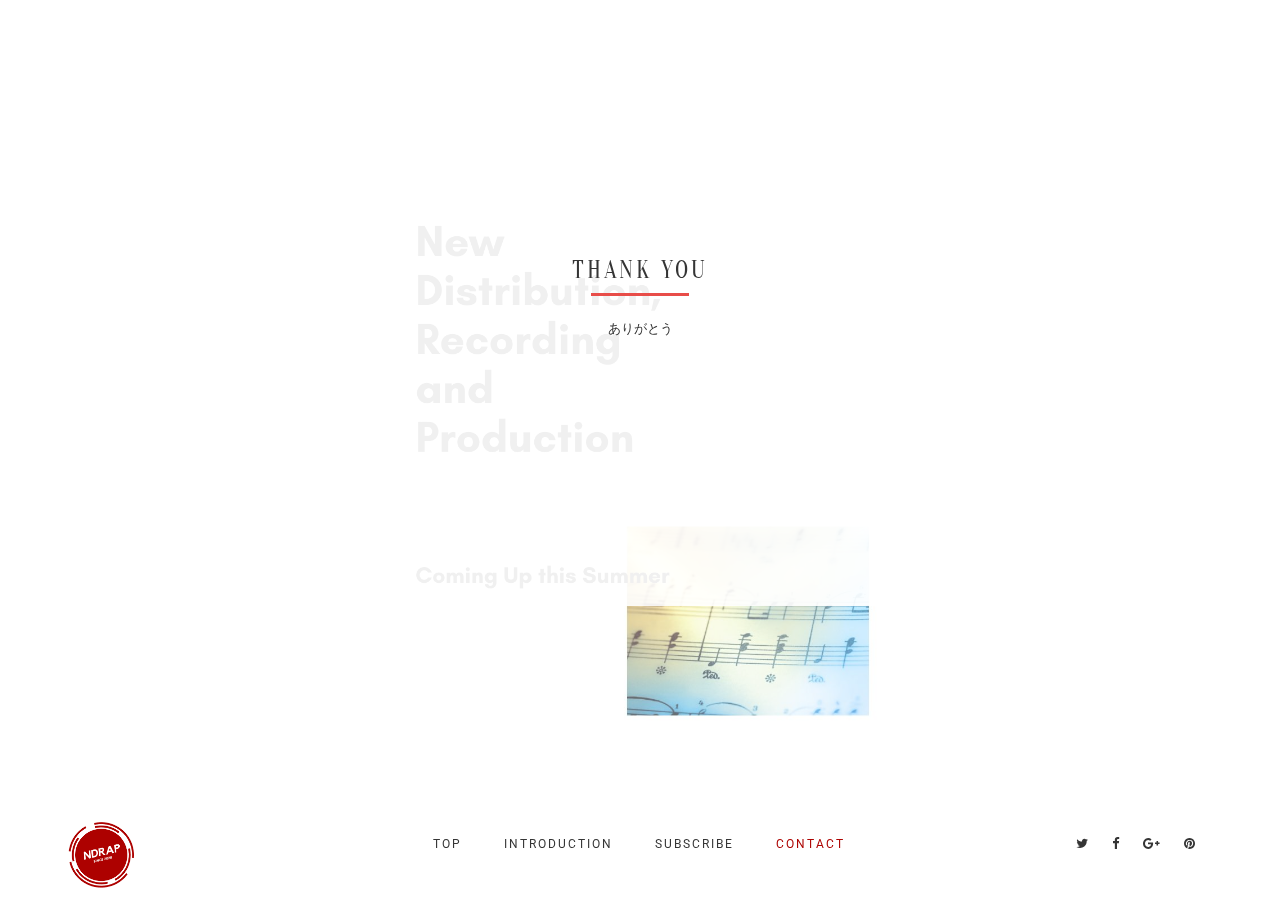
==== contact-thankyou.html @ 357b4a9e "add contact form from formrun" ====
<!DOCTYPE HTML>

<html>
<head>
<meta name="viewport" content="width=device-width, initial-scale=1, maximum-scale=1" />
<meta charset="utf-8">

<!-- Description, Keywords and Author -->

<meta name="description" content="">
<meta name="author" content="">
<title>NDRAP | Coming Up this Summer</title>
<link rel="shortcut icon" href="images/favicon.ico" type="image/x-icon">

<!-- style -->

<link href="css/style.css" rel="stylesheet">

<!-- style -->

<!-- bootstrap -->

<link href="css/bootstrap.min.css" rel="stylesheet">

<!-- responsive -->

<link href="css/responsive.css" rel="stylesheet">

<!-- font-awesome -->

<link href="css/font-awesome.min.css" rel="stylesheet">

<!-- font-awesome -->

<!-- Slider -->

<link href="css/jquery.fadeshow-0.1.1.min.css" rel="stylesheet">


</head>

<body>

<!-- Full Page Image Background Carousel Header -->

<div class="background"></div>
<div class="over-bg"></div>

<!-- Full Page Image Background Carousel Header --> 

<!-- main -->

<main role="slider-container"> 
  
  <!-- container -->
  
  <div class="container"> 
    
    <!-- tab-content -->
    
    <div class="tab-content text-center"> 
      
      <!-- Countdown -->
      
      <section id="home" class="tab-pane fade">
        <article role="countdown" class="countdown-pan">
          <!-- <div id="countdown" class="text-center"></div> -->
          <!-- <p>Coming Up this Summer</p> -->
        </article>
      </section>
      
      <!-- Countdown --> 
      
      <!-- introduction -->
      
      <section id="menu1" class="tab-pane fade">
        <article role="introduction" class="introduction-pan">
          <header class="page-title">
            <h2>Our Introduction</h2>
          </header>
          <p>We are a team of talented people with big ideas and creative minds. <br/>We are here to make your music a lot more beautiful and remarkable. <br/>Great Hits Coming Soon. <br/>
            <br/>
            NDRAP is a perfect solution to keep your listeners interested while living your daily life. <br/>We know what's best and we're here for you.</p>
          
          <!-- services -->
          
          <ul role="services">
            <li> <i class="fa fa-microphone" aria-hidden="true"></i>
              <h6>Recording<br/>Production</h6>
              <!-- <p>We are a team of talented people<br/>
                with big ideas and creative.</p> -->
            </li>
            <li> <i class="fa fa-play-circle" aria-hidden="true"></i>
              <h6>Promotion</h6>

            </li>
            <li> <i class="fa fa-group" aria-hidden="true"></i>
              <h6>Distribution</h6>

            </li>
          </ul>
          
          <!-- services --> 
          
        </article>
      </section>
      
      <!-- introduction --> 
      
      <!-- Subscribe -->
      
      <section id="menu2" class="tab-pane fade">
        <article role="subscribe" class="subscribe-pan">
          <header class="page-title">
            <h2>Subscribe to Us</h2>
          </header>
          <div class="ntify_form">
            <form method="post" action="php/subscribe.php" name="subscribeform" id="subscribeform">
              <input name="email" type="email" id="subemail" placeholder="Enter Your Email...">
              <label>
                <input name="" type="submit" class="button-icon">
                <i class="fa fa-paper-plane" aria-hidden="true"></i> </label>
            </form>
            
            <!-- subscribe message -->
            
            <div id="mesaj"></div>
            
            <!-- subscribe message --> 
            
          </div>
          <p>Please enter your email below and we'll let you know once<br/>
            we're up and running.</p>
        </article>
      </section>
      
      <!-- Subscribe --> 
      
      <!-- Contact -->
      
      <section id="menu3" class="tab-pane fade in active">
        <article role="contact" class="contact-pan">
          <header class="page-title">
            <h2>Thank you</h2>
          </header>
<!-- formrun お問い合わせ start-->

<p>ありがとう</p>
 <!-- formrun お問い合わせ end-->

        </article>
      </section>
    </div>
    
    <!-- tab-content --> 
    
  </div>
</main>

<!-- container --> 

<!-- main --> 

<!-- header -->

<header role="header">
  <hgroup> 
    
    <!-- logog -->
    <h1><a href="#"><img src="images/logo.png" alt="サイトタイトル" width="75px" height="auto"></a></h1>
    <!-- <h1> <a href="#" title="Pixicon">LOGO</a> </h1> -->
    
    <!-- logog --> 
    
    <!-- nav -->
    
    <nav role="nav" id="header-nav" class="nav navy">
      <ul class="nav nav-tabs">
        <li><a data-toggle="tab" href="#home" title="Countdown">Top</a></li>
        <li><a data-toggle="tab" href="#menu1" title="Introduction">introduction</a></li>
        <li><a data-toggle="tab" href="#menu2" title="Subscribe">Subscribe</a></li>
        <li class="active"><a data-toggle="tab" href="#menu3" title="Contact">Contact</a></li>
      </ul>
      <div role="socil-icons" class="mobile-social">
        <li><a href="#" target="_blank" title="twitter"><i class="fa fa-twitter" aria-hidden="true"></i></a></li>
        <li><a href="#" target="_blank" title="facebook"><i class="fa fa-facebook" aria-hidden="true"></i></a></li>
        <li><a href="#" target="_blank" title="google-plus"><i class="fa fa-google-plus" aria-hidden="true"></i></a></li>
        <li><a href="#" target="_blank" title="pinterest"><i class="fa fa-pinterest" aria-hidden="true"></i></a></li>
      </div>
    </nav>
    
    <!-- nav --> 
    
    <!-- Socil Icon -->
    
    <ul role="socil-icons" class="desk-social">
      <li><a href="#" target="_blank" title="twitter"><i class="fa fa-twitter" aria-hidden="true"></i></a></li>
      <li><a href="#" target="_blank" title="facebook"><i class="fa fa-facebook" aria-hidden="true"></i></a></li>
      <li><a href="#" target="_blank" title="google-plus"><i class="fa fa-google-plus" aria-hidden="true"></i></a></li>
      <li><a href="#" target="_blank" title="pinterest"><i class="fa fa-pinterest" aria-hidden="true"></i></a></li>
    </ul>
    
    <!-- Socil Icon --> 
    
  </hgroup>
  <footer class="desk">
  </footer>
</header>

<!-- header -->

<footer class="mobile">
</footer>

<!-- jQuery (necessary for Bootstrap's JavaScript plugins) --> 

<script src="js/jquery.min.js" type="text/javascript"></script> 

<!-- custom --> 

<script src="js/custom.js" type="text/javascript"></script> 
<script src="js/nav-custom.js" type="text/javascript"></script> 
<script>
// メニュー項目クリックでNavを閉じる
$(".nav-tabs").find("li").on("click",function() {
	// sp only
	if( $("#menu-button").hasClass("menu-opened")) {
		$("#menu-button").removeClass('menu-opened');
		$(".nav-tabs").removeClass("open").hide();
	}
});
</script>
<!-- Include all compiled plugins (below), or include individual files as needed --> 

<script src="js/bootstrap.min.js" type="text/javascript"></script> 

<!-- jquery.countdown --> 

<!-- <script src="js/countdown-js.js" type="text/javascript"></script>  -->

<!-- slider --> 

<script type="text/javascript" src="js/background.cycle.js"></script> 
<script type="text/javascript" src="js/background.cycle-custom.js"></script> 
<script src="js/html5shiv.js" type="text/javascript"></script>
</body>
</html>
---- css/style.css ----
/*

	Theme Name: Pixicon

	Author: Designstub

	Author URI: www.designstub.com

	License: GNU General Public License version 3.0

	License URI:

	Version: 1.0

	

	1. Body style

	2. Main

	3.

	4. Header

		1. Hgroup

			1. Logo

			2. Nave

			3. Socil Icon

		2. Footer

	5. Countdown

	6. Page Title

	7. Introduction

	8. Subscribe

	9. Contact

*/

@import url(https://fonts.googleapis.com/css?family=Oranienbaum);

html {

	-ms-text-size-adjust: 100%;

	-webkit-text-size-adjust: 100%;

}

*, *:before, *:after {

	-webkit-box-sizing: border-box;

	-moz-box-sizing: border-box;

	box-sizing: border-box;

}

input, textarea {

	-webkit-appearance: none;

	-webkit-border-radius: 0;

}

button, html input[type="button"],/* 1 */ input[type="reset"], input[type="submit"] {

	-webkit-appearance: button;

	cursor: pointer;

 *overflow:visible;

}

body, img {

	transition: all .2s linear;

	-o-transition: all .2s linear;

	-moz-transition: all .2s linear;

	-webkit-transition: all .2s linear;

}

html, body, div, span, object, iframe, h1, h2, h3, h4, h5, h6, p, blockquote, pre, abbr, address, cite, code, del, dfn, em, img, ins, kbd, q, samp, small, strong, sub, sup, var, b, i, dl, dt, dd, ol, ul, li, fieldset, form, label, legend, table, caption, tbody, tfoot, thead, tr, th, td, article, aside, canvas, details, figcaption, figure, footer, header, hgroup, menu, nav, section, summary, time, mark, audio, video, input, main {

	-webkit-box-sizing: border-box;

	-moz-box-sizing: border-box;

	box-sizing: border-box;

	margin: 0;

	padding: 0;

	vertical-align: baseline;

	border: 0;

	outline: 0;

}

article, aside, details, figcaption, figure, footer, header, hgroup, menu, nav, section, img, main {

	display: block

}

audio, canvas, video {

	display: inline-block;

 *display:inline;

 *zoom:1

}

blockquote:before, blockquote:after, q:before, q:after {

	content: '';

	content: none;

}

.clear {

	clear: both;

	line-height: 0;

	height: 0;

}

a {

	text-decoration: none;

	outline: none;

	color: #010101;

	transition-delay: 0s;

	transition-duration: 0.6s;

	transition-property: all;

	transition-timing-function: ease;

}

a:focus, img:focus, button:focus, .btn:focus {

	outline: none;

}



::-moz-selection {

 background-color:#e84d49;

 color:#fff;

 text-shadow:none;

}

::selection {

	background-color: #e84d49;

	color: #fff;

	text-shadow: none;

}

@font-face {

	font-family: 'Roboto', sans-serif;

	font-family: 'Oranienbaum', serif;

}

/*===== Main ===*/

main[role="main-wrapper-iamge"],main[role="main-wrapper-iamge"] > .over-bg-color{ background-image:url(../images/bg-image.jpg); background-size:cover; background-position:50% 0; background-repeat:no-repeat; width:100%; height:100%; position:fixed; width:100%; height:100%}

main[role="main-wrapper-iamge"] > .over-bg-color{background-color:rgba(255,255,255,8.5); background-image:none; padding:0}

/*===== Header ===*/

header[role="header"]{ position: fixed; bottom:0; left:0; right:0; width:100%; padding:0 5%; z-index:6}

header[role="header"] > hgroup{background-color:rgba(255,255,255,0.7); overflow:hidden; position:relative }

header[role="header"] > hgroup > h1{ padding:0; margin:0; display:inline-block; position:relative; z-index:5}

header[role="header"] > hgroup > h1 > a{ text-transform:uppercase; font-family: 'Oranienbaum', serif;text-align:center; font-size:24px; line-height:52px;color:#FFF ;display:inline-block; width:157px; font-weight:500; letter-spacing:5px;  }

header[role="header"] > hgroup > h1 > a:hover{ text-decoration:none}

/*===== Nav ===*/

#menu-button{ display:none}

header[role="header"] > hgroup nav{ float:none; clear:both; text-align:center; display:inline-block; position:absolute; left:0; right:0}

header[role="header"] > hgroup nav ul{ padding:0; margin:0; list-style:none; text-align:center; border:none}

header[role="header"] > hgroup nav ul > li{ float:none; display:inline-block; font-size:12px; text-transform:uppercase; letter-spacing:2px; font-weight:400; margin:0 18.5px}

header[role="header"] > hgroup nav ul > li > a{border-radius:0;border:none; padding:0; line-height:52px; display:block;color:#353535}

header[role="header"] > hgroup nav ul > li.active a,header[role="header"] > hgroup nav ul > li a:hover{ background-color: inherit; border:none; color:#AD0301}

header[role="header"] > hgroup nav .nav-tabs>li.active>a, header[role="header"] > hgroup nav .nav-tabs>li.active>a:focus, header[role="header"] > hgroup nav .nav-tabs>li.active>a:hover{ background-color: inherit; border:none;color:#AD0301}

/*===== Socil-Icons ===*/

header[role="header"] > hgroup .mobile-social{ display:none} 

header[role="header"] > hgroup ul[role="socil-icons"]{ list-style:none; padding:0; margin:0; text-align:right; float:right; position:relative; z-index:5}

header[role="header"] > hgroup ul[role="socil-icons"].mobile-social{ display:none}

header[role="header"] > hgroup ul[role="socil-icons"] li{ display:inline-block; margin-right:21px}

header[role="header"] > hgroup ul[role="socil-icons"] li > a{ display:block; line-height:52px; font-size:13px; color:#353535}

header[role="header"] > hgroup ul[role="socil-icons"] li a:hover{ color:#e84d49}

/*===== Footer ===*/

header[role="header"] footer{ text-align:right}

header[role="header"] footer > p,footer.mobile p{ font-size:12px; line-height:50px; color:#353535; font-weight:400}

header[role="header"] footer > p > i,footer.mobile p i{ color:#e84d49; display:inline-block; padding:0 5px}

footer.mobile{ display:none}

/*===== Countdown ===*/

article[role="countdown"].countdown-pan{ padding-top:21.5%; padding-bottom:21.5%;}

article[role="countdown"].countdown-pan h2{font-family: 'Oranienbaum', serif; padding:0; margin:0; font-size:24px; line-height:26px; text-transform:uppercase; font-weight:400; letter-spacing:3px}

article[role="countdown"].countdown-pan h2 > span{ font-size:72px; line-height:72px; position:relative; letter-spacing:inherit; display:inline-block}

article[role="countdown"].countdown-pan h2 > span:after{ content:""; display:block; width:98px; height:3px; position:absolute; left:0; right:0; bottom:-5px; margin:0 auto; background-color:#e84d49}

article[role="countdown"].countdown-pan > p{ text-transform:uppercase; font-weight:700; letter-spacing:3px; margin:0; padding:0; padding-top:29px}

/*===== Page-title ===*/

article header.page-title h2{ text-align:center;font-family: 'Oranienbaum', serif; text-transform:uppercase; font-size:24px; line-height:26px; color:#353535; font-weight:400; letter-spacing:3px; position:relative; margin-bottom:36px; padding:0; margin-top:0}

article header.page-title h2:after{ content:""; display:block; width:98px; height:3px; position:absolute; left:0; right:0; bottom:-12px; margin:0 auto; background-color:#e84d49}

/*===== Introduction ===*/

article[role="introduction"].introduction-pan{ padding-top:17.6%; padding-bottom:17.6%; background-color: rgba(255,255,255,.9);}

article[role="introduction"].introduction-pan p{ font-size:19px; letter-spacing:1px; font-weight:300}

article[role="introduction"].introduction-pan ul{ margin:0; padding:0; text-align:center; padding-top:50px;}

article[role="introduction"].introduction-pan ul > li{ display:inline-block; margin:0 25px}

article[role="introduction"].introduction-pan ul > li,article[role="introduction"].introduction-pan ul > li > i,article[role="introduction"].introduction-pan ul > li > h6,article[role="subscribe"].subscribe-pan form label,article[role="subscribe"].subscribe-pan form label i{transition-delay: 0s;transition-duration: 0.6s;transition-property: all;transition-timing-function: ease;}

article[role="introduction"].introduction-pan ul > li > i{ font-size:26px; padding-bottom:18px}

article[role="introduction"].introduction-pan ul > li > h6{ font-weight:700; font-size:12px; line-height:13px; text-transform:uppercase; letter-spacing:2px}

article[role="introduction"].introduction-pan ul > li > p{ font-size:12px; line-height:18px; letter-spacing:inherit; padding-top:5px}

article[role="introduction"].introduction-pan ul > li:hover i{ color:#e84d49}

/*===== Subscribe ===*/

article[role="subscribe"].subscribe-pan{ padding-top:22.6%; padding-bottom:22.6%; background-color: rgba(255,255,255,.9);}

article[role="subscribe"].subscribe-pan form{width:429px; margin:0 auto; display:block; overflow:hidden; padding-top:5px; padding-bottom:10px}

article[role="subscribe"].subscribe-pan form input[type="email"]{ display:block; width:369px; height:50px; outline:none; padding:0 10px; border:1px solid #353535; background-color: inherit; font-size:15px; line-height:16px; color:#353535; font-weight:300; float:left}

article[role="subscribe"].subscribe-pan form label{ float:right; width:60px; height:50px; position:relative}

article[role="subscribe"].subscribe-pan form label input{ font-size:0; display:block; border:none; outline:none; cursor:pointer;width:60px; height:50px; background-color:#35373e}

article[role="subscribe"].subscribe-pan form label i { position:absolute; left:0; right:0; top:0; bottom:0; margin:auto; font-size:24px; color:#babbbd; cursor:pointer; line-height:50px}

article[role="subscribe"].subscribe-pan form label:hover input{ background-color:#e84d49}

article[role="subscribe"].subscribe-pan form label:hover i{ color:#FFF}

article[role="subscribe"].subscribe-pan form ::-webkit-input-placeholder { color:#353535; }

article[role="subscribe"].subscribe-pan form ::-moz-placeholder { color:#353535; } /* firefox 19+ */

article[role="subscribe"].subscribe-pan form :-ms-input-placeholder { color:#353535; } /* ie */

article[role="subscribe"].subscribe-pan form input:-moz-placeholder { color:#353535; }

article[role="subscribe"].subscribe-pan > p{ font-size:13px; letter-spacing:1px; font-weight:300}

.error_message{ color:#e84d49}

#success_page h3,#success_page p{color:#60ca6f }

/*===== Contact ===*/

article[role="contact"].contact-pan{ padding-top:22.6% ; padding-bottom:22.6%; background-color: rgba(255,255,255,.9);}

article[role="contact"].contact-pan h3{ font-size:30px; line-height:32px; font-weight:700}

article[role="contact"].contact-pan h3 > a{ color:#353535; text-decoration:none}

article[role="contact"].contact-pan ul{ text-align:center; list-style:none; padding:0; margin:0; padding-top:8px}

article[role="contact"].contact-pan ul > li{ display:inline-block; font-size:19px; line-height:20px; margin:0 4px}

article[role="contact"].contact-pan ul > li i{ padding-right:3px}

article[role="contact"].contact-pan ul > li > a{ color:#353535;text-decoration:none}

article[role="contact"].contact-pan a:hover{ color:#e84d49}
---- css/responsive.css ----
/* lg */

@media (min-width:1400px) and (max-width:1920px) {

	article.countdown-pan[role="countdown"]{padding-top:31.5%; padding-bottom:31.5%;}

	article.introduction-pan[role="introduction"]{ padding-top:23.6%; padding-bottom:23.6%;}

	article.subscribe-pan[role="subscribe"],article.contact-pan[role="contact"]{padding-top:32.6%; padding-bottom:32.6%;}

}

/* lg */

/*@media (min-width:1200px) and (max-width:1401px) {

	article.countdown-pan[role="countdown"]{padding-top:20.5%}

	article.introduction-pan[role="introduction"]{ padding-top:10.6%}

	article.subscribe-pan[role="subscribe"],article.contact-pan[role="contact"]{ padding-top:15.6%}

}*/

/* md */

@media (min-width: 992px) and (max-width: 1199px) {

	article.countdown-pan[role="countdown"]{padding-top:31.5%; padding-bottom:31.5%;}

	article.introduction-pan[role="introduction"]{ padding-top:23.6%; padding-bottom:23.6%;}

	article.subscribe-pan[role="subscribe"],article.contact-pan[role="contact"]{ padding-top:32.6%; padding-bottom:32.6%;}

}

/* sm */

@media (min-width: 768px) and (max-width: 991px) {

	article.countdown-pan[role="countdown"]{padding-top:53.5%; padding-bottom:53.5%;}

	article.introduction-pan[role="introduction"]{ padding-top:53.5%; padding-bottom:53.5%;}

	article.subscribe-pan[role="subscribe"],article.contact-pan[role="contact"]{ padding-top:53.5%; padding-bottom:53.5%;}

	header[role="header"]{ padding:0 1%}

	header[role="header"] > hgroup nav ul > li{ margin:0 4.5px}

}

/* xs */

@media (max-width: 767px) {

	body{background-image:url(../images/bg-co.png),url(../images/bg-image.jpg);background-position:47% 0; position:static; background-size:cover;background-repeat:repeat,no-repeat;}

	main[role="main-wrapper-iamge"],main[role="main-wrapper-iamge"] > .over-bg-color{ position: static; background-image:none}

	main[role="main-wrapper-iamge"]{ background-image: none}

	main[role="main-wrapper-iamge"] > .over-bg-color{ background-color:inherit}

	article.countdown-pan[role="countdown"],article.subscribe-pan[role="subscribe"],article.contact-pan[role="contact"]{ padding-bottom:60%; padding-top:30%}

	article.introduction-pan[role="introduction"]{ padding-top:30.6%; padding-bottom:30.6%;}

	

	header[role="header"] > hgroup > h1 > a{ width:120%; line-height:39px; font-size:20px}

	

	header[role="header"]{ top:6px; bottom:inherit; padding:0 2%}

	header[role="header"] > hgroup{ overflow:inherit; padding:2%}

	header[role="header"] > hgroup nav{ position: relative;width:100%; text-align:center}

	footer.desk,header[role="header"] > hgroup ul[role="socil-icons"].desk-social{ display:none}

	header[role="header"] > hgroup nav ul,header[role="header"] > hgroup ul[role="socil-icons"]{ text-align:center; width:100%}

	header[role="header"] > hgroup nav ul > li{ display:block; margin:0; border-bottom:1px solid #CCC}

	header[role="header"] > hgroup nav ul > li a{ line-height:40px}

	footer.mobile p{ text-align:center; line-height:18px}

	header[role="header"] > hgroup div[role="socil-icons"]{ clear:both; display:block; margin:8px 0}

	header[role="header"] > hgroup div[role="socil-icons"] li{ display:inline-block; margin:0 6px}

	header[role="header"] > hgroup div[role="socil-icons"] li a{ color:#353535}

	header[role="header"] > hgroup div[role="socil-icons"] li a:hover{color:#e84d49}

	

	#menu-button{ display: block; position:absolute; right:1%; top:-59px; font-size:0; background-color:transparent; padding:3px 7px; cursor:pointer}

	#menu-button:hover{background-color:transparent;}

	#menu-button i{font-family:'FontAwesome'; font-size:21px; line-height:23px; color:#353535; font-weight:normal}

	

	article.introduction-pan[role="introduction"] ul > li,article.contact-pan[role="contact"] ul > li{ display:block; margin:0; margin-bottom:20px}

	article.subscribe-pan[role="subscribe"] form{ width:100%}

	article.subscribe-pan[role="subscribe"] form input[type="email"]{ width:79.2%}

	article.contact-pan[role="contact"] h3{ font-size:24px; line-height:26px}

	article header.page-title h2{ font-size:22px}

	footer.mobile{ display:block}

}

@media (max-width:414px) {

	article.countdown-pan[role="countdown"],article.subscribe-pan[role="subscribe"],article.contact-pan[role="contact"]{ padding-bottom:60%; padding-top:60%}

	article.introduction-pan[role="introduction"]{ padding-top:55.6%; padding-bottom:40.6%;}

}
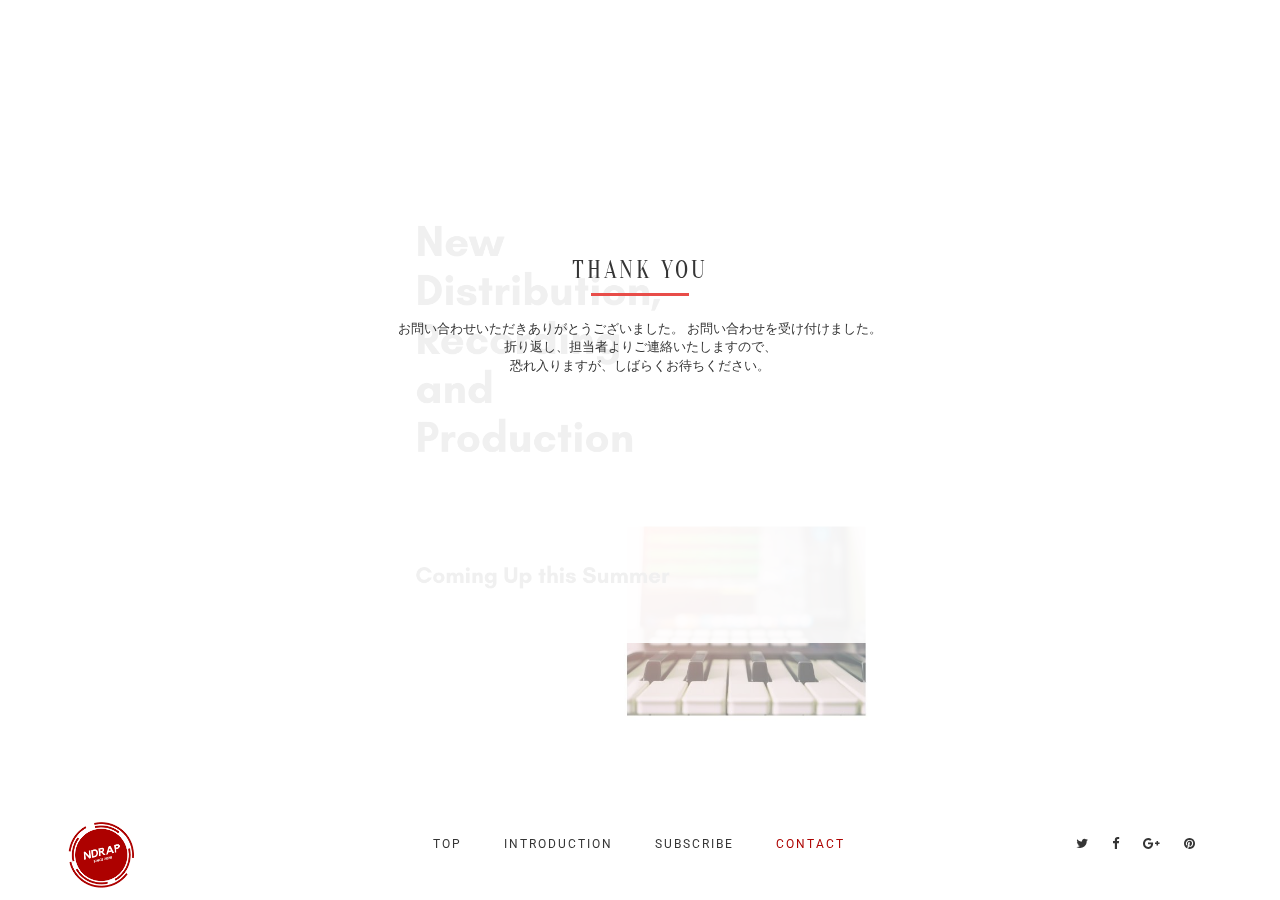
==== commit cedc8a11: "Add files via upload" ====
--- a/contact-thankyou.html
+++ b/contact-thankyou.html
@@ -145,7 +145,11 @@
           </header>
 <!-- formrun お問い合わせ start-->
 
-<p>ありがとう</p>
+<p>お問い合わせいただきありがとうございました。
+  お問い合わせを受け付けました。</br>
+  
+  折り返し、担当者よりご連絡いたしますので、</br>
+  恐れ入りますが、しばらくお待ちください。</p>
  <!-- formrun お問い合わせ end-->
 
         </article>
--- a/css/style.css
+++ b/css/style.css
@@ -348,5 +348,55 @@
 
 article[role="contact"].contact-pan a:hover{ color:#e84d49}
 
-
-
+.lead-form{
+	text-align: center;
+	font-size:20px;
+  }
+  form{
+	width:460px;
+	margin:0 auto;
+  }
+  .item{
+	overflow: hidden;
+	margin-bottom: 20px;
+  }
+  .labels{
+	float: left;
+	margin-right: 20px;
+	width:135px;
+	border-left: solid 3px #e0505d;
+	padding-left: 10px;
+  }
+  .inputs{
+	float: left;
+	width:300px;
+  }
+  input[type="text"],input[type="email"]{
+	border: solid 1px #aaa;
+	border-radius:5px;
+	padding:10px;
+	font-size: 15px;
+  }
+  textarea{
+	border: solid 1px #aaa;
+	border-radius:5px;
+	padding: 10px;
+	height: 160px;
+	font-size: 15px;
+  }
+  .btn-area{
+	text-align: center;
+  }
+  button[type="submit"]{
+	background: #e0505c;
+	border: none;
+	color: white;
+	font-size:17px;
+	font-weight:bold;
+	padding: 10px 20px;
+	margin: 0 5px;
+  }
+
+
+
+
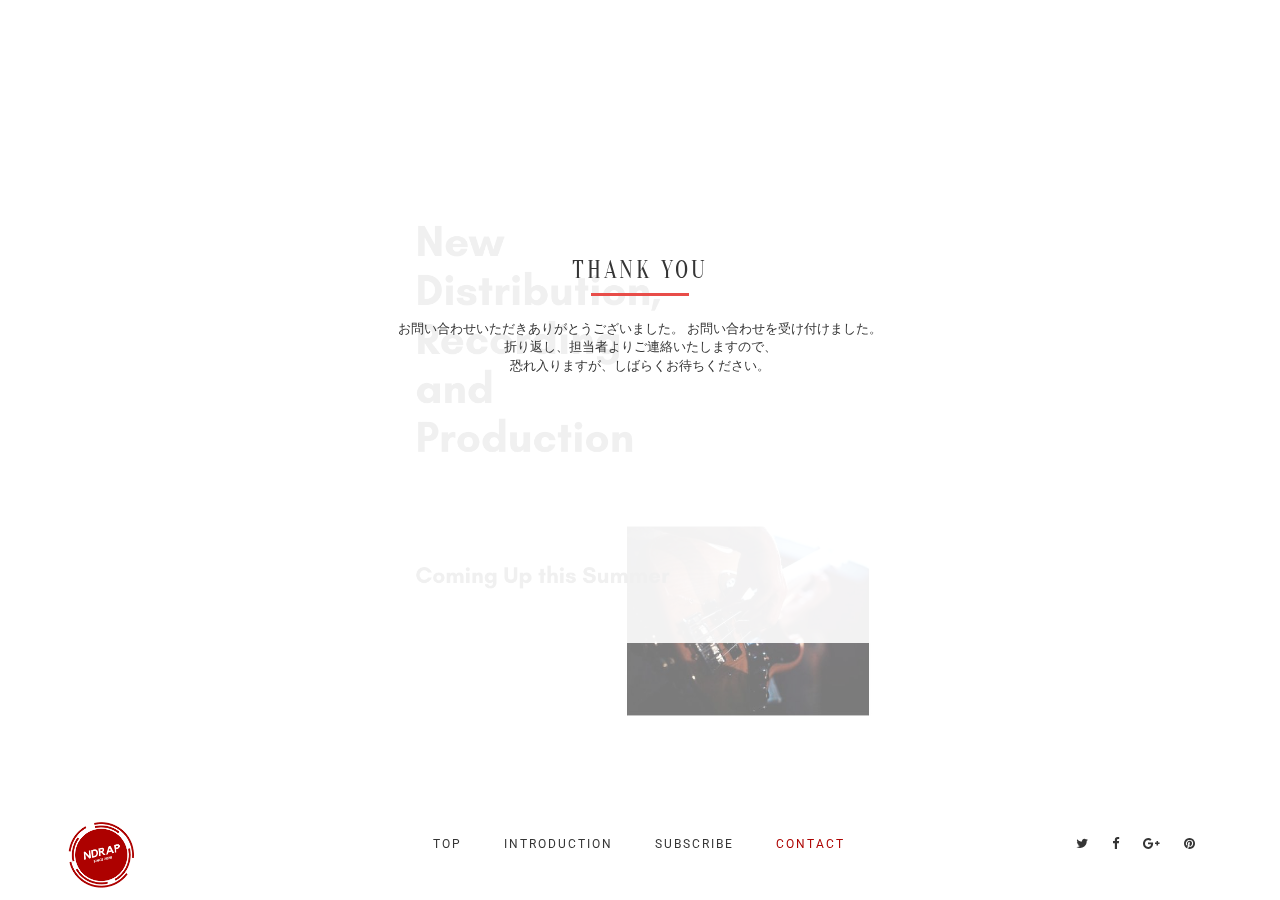
==== commit 6d030733: "修正しました" ====
--- a/contact-thankyou.html
+++ b/contact-thankyou.html
@@ -171,7 +171,11 @@
   <hgroup> 
     
     <!-- logog -->
-    <h1><a href="#"><img src="images/logo.png" alt="サイトタイトル" width="75px" height="auto"></a></h1>
+    <h1>
+      <a href="index.html">
+        <img src="images/logo.png" alt="サイトタイトル" width="75px" height="auto">
+      </a>
+    </h1>
     <!-- <h1> <a href="#" title="Pixicon">LOGO</a> </h1> -->
     
     <!-- logog --> 
--- a/css/style.css
+++ b/css/style.css
@@ -347,6 +347,8 @@
 article[role="contact"].contact-pan ul > li > a{ color:#353535;text-decoration:none}
 
 article[role="contact"].contact-pan a:hover{ color:#e84d49}
+
+/* form css */
 
 .lead-form{
 	text-align: center;
--- a/css/responsive.css
+++ b/css/responsive.css
@@ -6,7 +6,9 @@
 
 	article.introduction-pan[role="introduction"]{ padding-top:23.6%; padding-bottom:23.6%;}
 
-	article.subscribe-pan[role="subscribe"],article.contact-pan[role="contact"]{padding-top:32.6%; padding-bottom:32.6%;}
+	article.subscribe-pan[role="subscribe"]{padding-top:32.6%; padding-bottom:32.6%;}
+
+	article.contact-pan[role="contact"]{ padding-top:15.5%; padding-bottom:15.5%;}
 
 }
 
@@ -30,7 +32,9 @@
 
 	article.introduction-pan[role="introduction"]{ padding-top:23.6%; padding-bottom:23.6%;}
 
-	article.subscribe-pan[role="subscribe"],article.contact-pan[role="contact"]{ padding-top:32.6%; padding-bottom:32.6%;}
+	article.subscribe-pan[role="subscribe"]{ padding-top:53.5%; padding-bottom:53.5%;}
+
+	article.contact-pan[role="contact"]{ padding-top:23.5%; padding-bottom:23.5%;}
 
 }
 
@@ -38,11 +42,13 @@
 
 @media (min-width: 768px) and (max-width: 991px) {
 
-	article.countdown-pan[role="countdown"]{padding-top:53.5%; padding-bottom:53.5%;}
+	article.countdown-pan[role="countdown"]{padding-top:33.5%; padding-bottom:33.5%;}
 
 	article.introduction-pan[role="introduction"]{ padding-top:53.5%; padding-bottom:53.5%;}
 
-	article.subscribe-pan[role="subscribe"],article.contact-pan[role="contact"]{ padding-top:53.5%; padding-bottom:53.5%;}
+	article.subscribe-pan[role="subscribe"]{ padding-top:53.5%; padding-bottom:53.5%;}
+
+	article.contact-pan[role="contact"]{ padding-top:33.5%; padding-bottom:33.5%;}
 
 	header[role="header"]{ padding:0 1%}
 
@@ -126,4 +132,15 @@
 
 	article.introduction-pan[role="introduction"]{ padding-top:55.6%; padding-bottom:40.6%;}
 
+	/* sp form */
+
+	form {
+		width: 300px;
+	}
+	.item .labels {
+		width: auto;
+		margin-bottom: 10px;
+	}
+
+
 }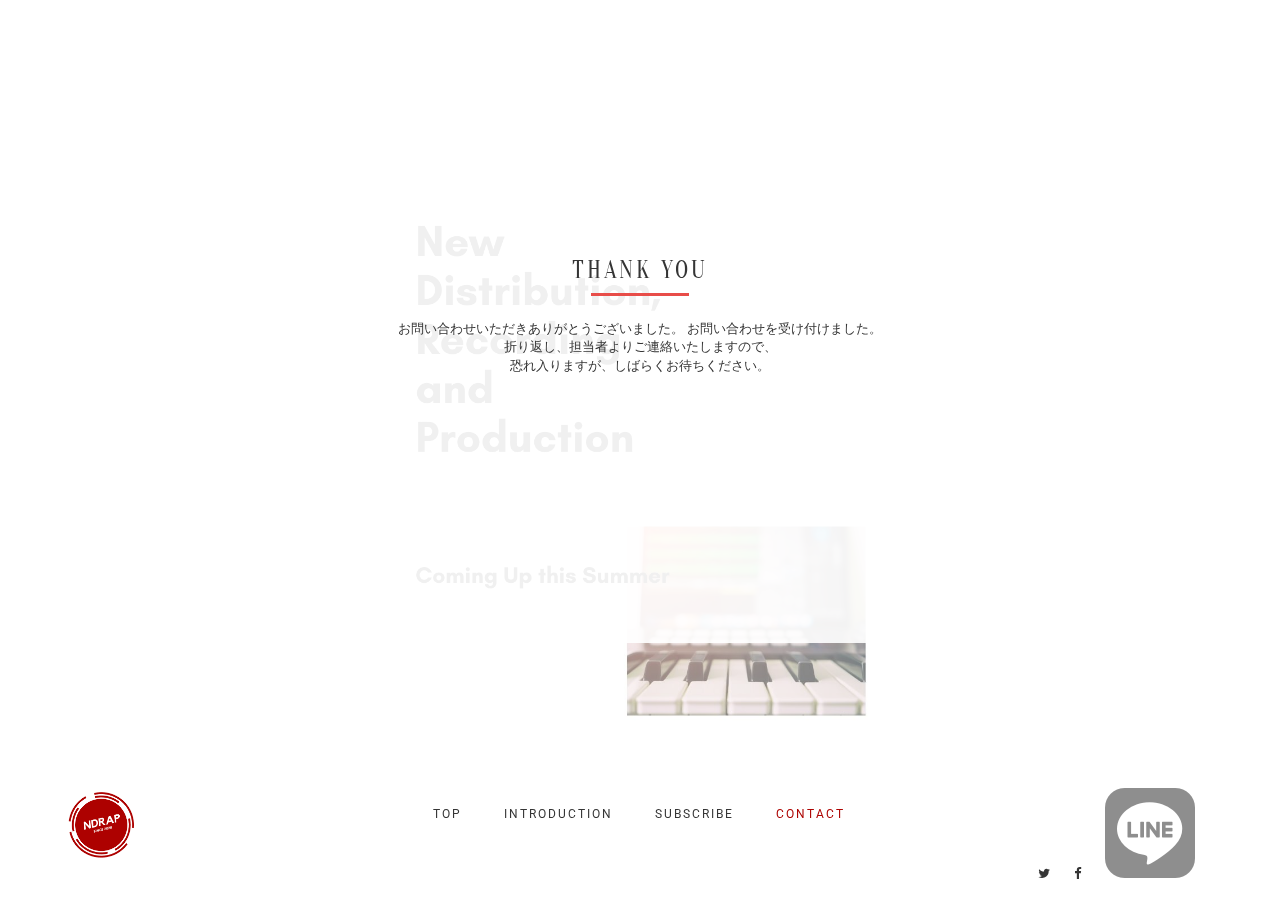
==== commit 218517da: "Add files via upload" ====
--- a/contact-thankyou.html
+++ b/contact-thankyou.html
@@ -30,15 +30,22 @@
 
 <link href="css/font-awesome.min.css" rel="stylesheet">
 
+
 <!-- font-awesome -->
 
 <!-- Slider -->
 
 <link href="css/jquery.fadeshow-0.1.1.min.css" rel="stylesheet">
 
+<!-- forumrun -->
+<script src="https://sdk.form.run/js/v2/formrun.js"></script>
+
+<!-- line share -->
+<div class="line-it-button" data-lang="ja" data-type="share-b" data-ver="3" data-url="https://social-plugins.line.me/ja/how_to_install#lineitbutton" data-color="grey" data-size="small" data-count="true" style="display: none;"></div>
+  <script src="https://d.line-scdn.net/r/web/social-plugin/js/thirdparty/loader.min.js" async="async" defer="defer"></script>
+
 
 </head>
-
 <body>
 
 <!-- Full Page Image Background Carousel Header -->
@@ -189,12 +196,19 @@
         <li><a data-toggle="tab" href="#menu2" title="Subscribe">Subscribe</a></li>
         <li class="active"><a data-toggle="tab" href="#menu3" title="Contact">Contact</a></li>
       </ul>
+
       <div role="socil-icons" class="mobile-social">
-        <li><a href="#" target="_blank" title="twitter"><i class="fa fa-twitter" aria-hidden="true"></i></a></li>
-        <li><a href="#" target="_blank" title="facebook"><i class="fa fa-facebook" aria-hidden="true"></i></a></li>
-        <li><a href="#" target="_blank" title="google-plus"><i class="fa fa-google-plus" aria-hidden="true"></i></a></li>
-        <li><a href="#" target="_blank" title="pinterest"><i class="fa fa-pinterest" aria-hidden="true"></i></a></li>
-      </div>
+          <li>
+              <a target="_blank" class="twitter-share-button" href="https://twitter.com/intent/tweet?text=Coming%20soon%20https://newdistributionrecord.com"><i class="fa fa-twitter" aria-hidden="true"></i></a>
+          </li>
+          <li>
+            <a target="_blank" title="facebook" onclick="window.open('https://www.facebook.com/sharer/sharer.php?href='+encodeURIComponent('[https://newdistributionrecord.com]'),'facebook-share-dialog','width=626,height=436'); return false;"><i class="fa fa-facebook" aria-hidden="true"></i></a>
+          </li>
+          <li><a target="_blank" title="line" href="https://social-plugins.line.me/lineit/shareurl=https://newdistributionrecord.com">
+            <img src="images/square-grey.png" class="line-icon"/>
+          </a></li>
+        </div>
+
     </nav>
     
     <!-- nav --> 
@@ -202,11 +216,16 @@
     <!-- Socil Icon -->
     
     <ul role="socil-icons" class="desk-social">
-      <li><a href="#" target="_blank" title="twitter"><i class="fa fa-twitter" aria-hidden="true"></i></a></li>
-      <li><a href="#" target="_blank" title="facebook"><i class="fa fa-facebook" aria-hidden="true"></i></a></li>
-      <li><a href="#" target="_blank" title="google-plus"><i class="fa fa-google-plus" aria-hidden="true"></i></a></li>
-      <li><a href="#" target="_blank" title="pinterest"><i class="fa fa-pinterest" aria-hidden="true"></i></a></li>
-    </ul>
+        <li>
+            <a target="_blank" class="twitter-share-button" href="https://twitter.com/intent/tweet?text=Coming%20soon%20https://newdistributionrecord.com"><i class="fa fa-twitter" aria-hidden="true"></i></a>
+        </li>
+        <li>
+            <a target="_blank" title="facebook" onclick="window.open('https://www.facebook.com/sharer/sharer.php?href='+encodeURIComponent('[https://newdistributionrecord.com]'),'facebook-share-dialog','width=626,height=436'); return false;"><i class="fa fa-facebook" aria-hidden="true"></i></a>
+        </li>
+        <li><a target="_blank" title="line" href="https://social-plugins.line.me/lineit/shareurl=https://newdistributionrecord.com">
+          <img src="images/square-grey.png" class="line-icon"/>
+        </a></li>
+      </ul>
     
     <!-- Socil Icon --> 
     
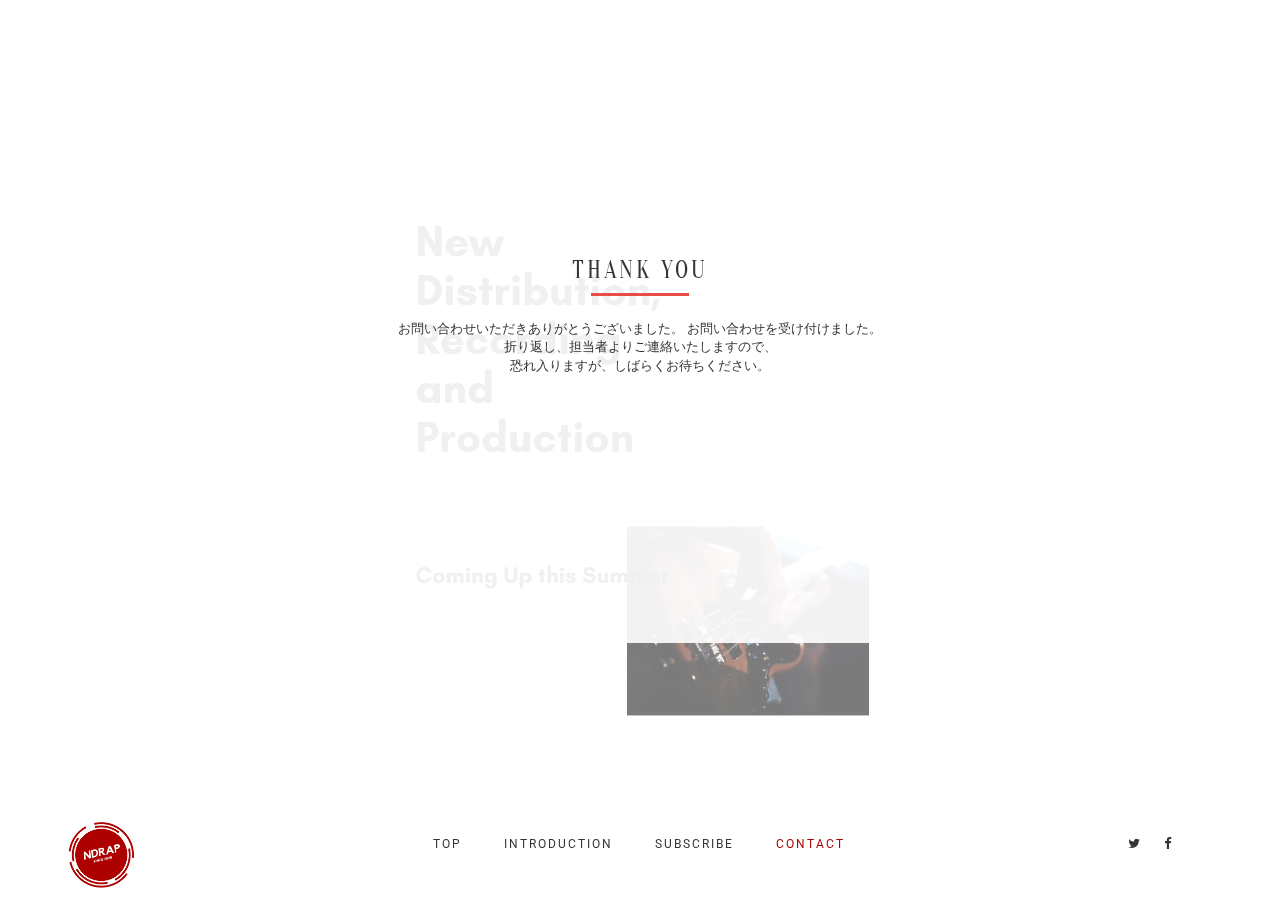
==== commit 06f45fc1: "line css" ====
--- a/contact-thankyou.html
+++ b/contact-thankyou.html
@@ -39,11 +39,6 @@
 
 <!-- forumrun -->
 <script src="https://sdk.form.run/js/v2/formrun.js"></script>
-
-<!-- line share -->
-<div class="line-it-button" data-lang="ja" data-type="share-b" data-ver="3" data-url="https://social-plugins.line.me/ja/how_to_install#lineitbutton" data-color="grey" data-size="small" data-count="true" style="display: none;"></div>
-  <script src="https://d.line-scdn.net/r/web/social-plugin/js/thirdparty/loader.min.js" async="async" defer="defer"></script>
-
 
 </head>
 <body>
@@ -204,9 +199,11 @@
           <li>
             <a target="_blank" title="facebook" onclick="window.open('https://www.facebook.com/sharer/sharer.php?href='+encodeURIComponent('[https://newdistributionrecord.com]'),'facebook-share-dialog','width=626,height=436'); return false;"><i class="fa fa-facebook" aria-hidden="true"></i></a>
           </li>
-          <li><a target="_blank" title="line" href="https://social-plugins.line.me/lineit/shareurl=https://newdistributionrecord.com">
-            <img src="images/square-grey.png" class="line-icon"/>
-          </a></li>
+          <li>
+              <div class="line-it-button line-icon" data-lang="en" data-type="share-b" data-ver="3" data-url="https://newdistributionrecord.com" data-color="grey" data-size="small" data-count="false" style="display: none;"></div>
+              <script src="https://d.line-scdn.net/r/web/social-plugin/js/thirdparty/loader.min.js" async="async" defer="defer"></script>
+          </a>
+        </li>
         </div>
 
     </nav>
@@ -222,9 +219,11 @@
         <li>
             <a target="_blank" title="facebook" onclick="window.open('https://www.facebook.com/sharer/sharer.php?href='+encodeURIComponent('[https://newdistributionrecord.com]'),'facebook-share-dialog','width=626,height=436'); return false;"><i class="fa fa-facebook" aria-hidden="true"></i></a>
         </li>
-        <li><a target="_blank" title="line" href="https://social-plugins.line.me/lineit/shareurl=https://newdistributionrecord.com">
-          <img src="images/square-grey.png" class="line-icon"/>
-        </a></li>
+        <li>
+            <div class="line-it-button line-icon" data-lang="en" data-type="share-b" data-ver="3" data-url="https://newdistributionrecord.com" data-color="grey" data-size="small" data-count="false" style="display: none;"></div>
+            <script src="https://d.line-scdn.net/r/web/social-plugin/js/thirdparty/loader.min.js" async="async" defer="defer"></script>
+        </a>
+      </li>
       </ul>
     
     <!-- Socil Icon --> 
--- a/css/style.css
+++ b/css/style.css
@@ -347,6 +347,11 @@
 article[role="contact"].contact-pan ul > li > a{ color:#353535;text-decoration:none}
 
 article[role="contact"].contact-pan a:hover{ color:#e84d49}
+
+.btnWrap.shareEl img {
+	width: 12.16px;
+	height: 13px;
+}
 
 /* form css */
 
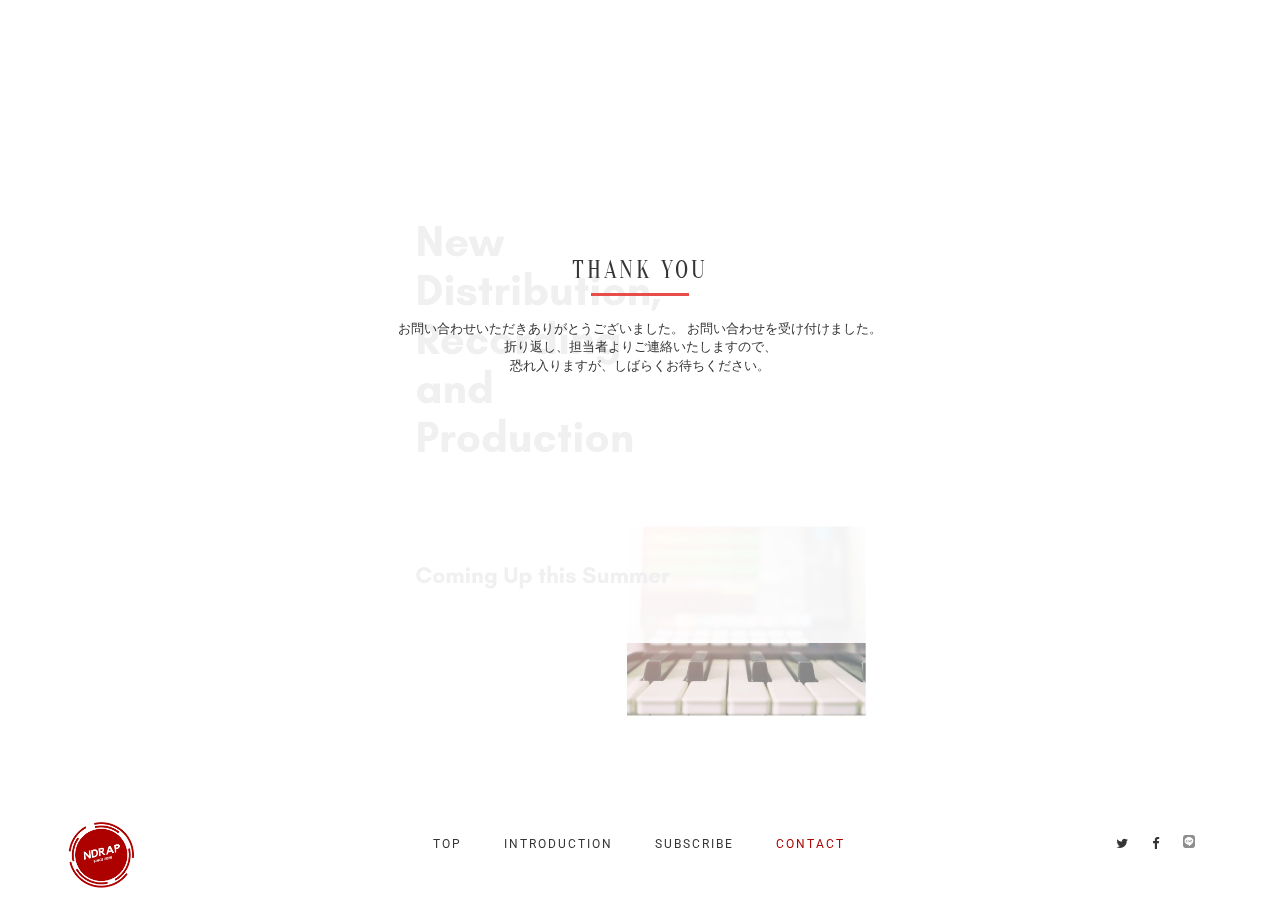
==== commit 2c00ddab: "contact page line icon" ====
--- a/contact-thankyou.html
+++ b/contact-thankyou.html
@@ -200,9 +200,9 @@
             <a target="_blank" title="facebook" onclick="window.open('https://www.facebook.com/sharer/sharer.php?href='+encodeURIComponent('[https://newdistributionrecord.com]'),'facebook-share-dialog','width=626,height=436'); return false;"><i class="fa fa-facebook" aria-hidden="true"></i></a>
           </li>
           <li>
-              <div class="line-it-button line-icon" data-lang="en" data-type="share-b" data-ver="3" data-url="https://newdistributionrecord.com" data-color="grey" data-size="small" data-count="false" style="display: none;"></div>
-              <script src="https://d.line-scdn.net/r/web/social-plugin/js/thirdparty/loader.min.js" async="async" defer="defer"></script>
-          </a>
+              <a target="_blank" title="line" href="https://social-plugins.line.me/lineit/share?url=https://newdistributionrecord.com">
+                <img src="images/square-grey.png" class="line-icon"/>
+              </a>    
         </li>
         </div>
 
@@ -220,8 +220,9 @@
             <a target="_blank" title="facebook" onclick="window.open('https://www.facebook.com/sharer/sharer.php?href='+encodeURIComponent('[https://newdistributionrecord.com]'),'facebook-share-dialog','width=626,height=436'); return false;"><i class="fa fa-facebook" aria-hidden="true"></i></a>
         </li>
         <li>
-            <div class="line-it-button line-icon" data-lang="en" data-type="share-b" data-ver="3" data-url="https://newdistributionrecord.com" data-color="grey" data-size="small" data-count="false" style="display: none;"></div>
-            <script src="https://d.line-scdn.net/r/web/social-plugin/js/thirdparty/loader.min.js" async="async" defer="defer"></script>
+            <a target="_blank" title="line" href="https://social-plugins.line.me/lineit/share?url=https://newdistributionrecord.com">
+              <img src="images/square-grey.png" class="line-icon"/>
+            </a>
         </a>
       </li>
       </ul>
--- a/css/style.css
+++ b/css/style.css
@@ -348,9 +348,9 @@
 
 article[role="contact"].contact-pan a:hover{ color:#e84d49}
 
-.btnWrap.shareEl img {
-	width: 12.16px;
-	height: 13px;
+.line-icon{
+    width: 12.16px;
+    height: 13px; 
 }
 
 /* form css */
